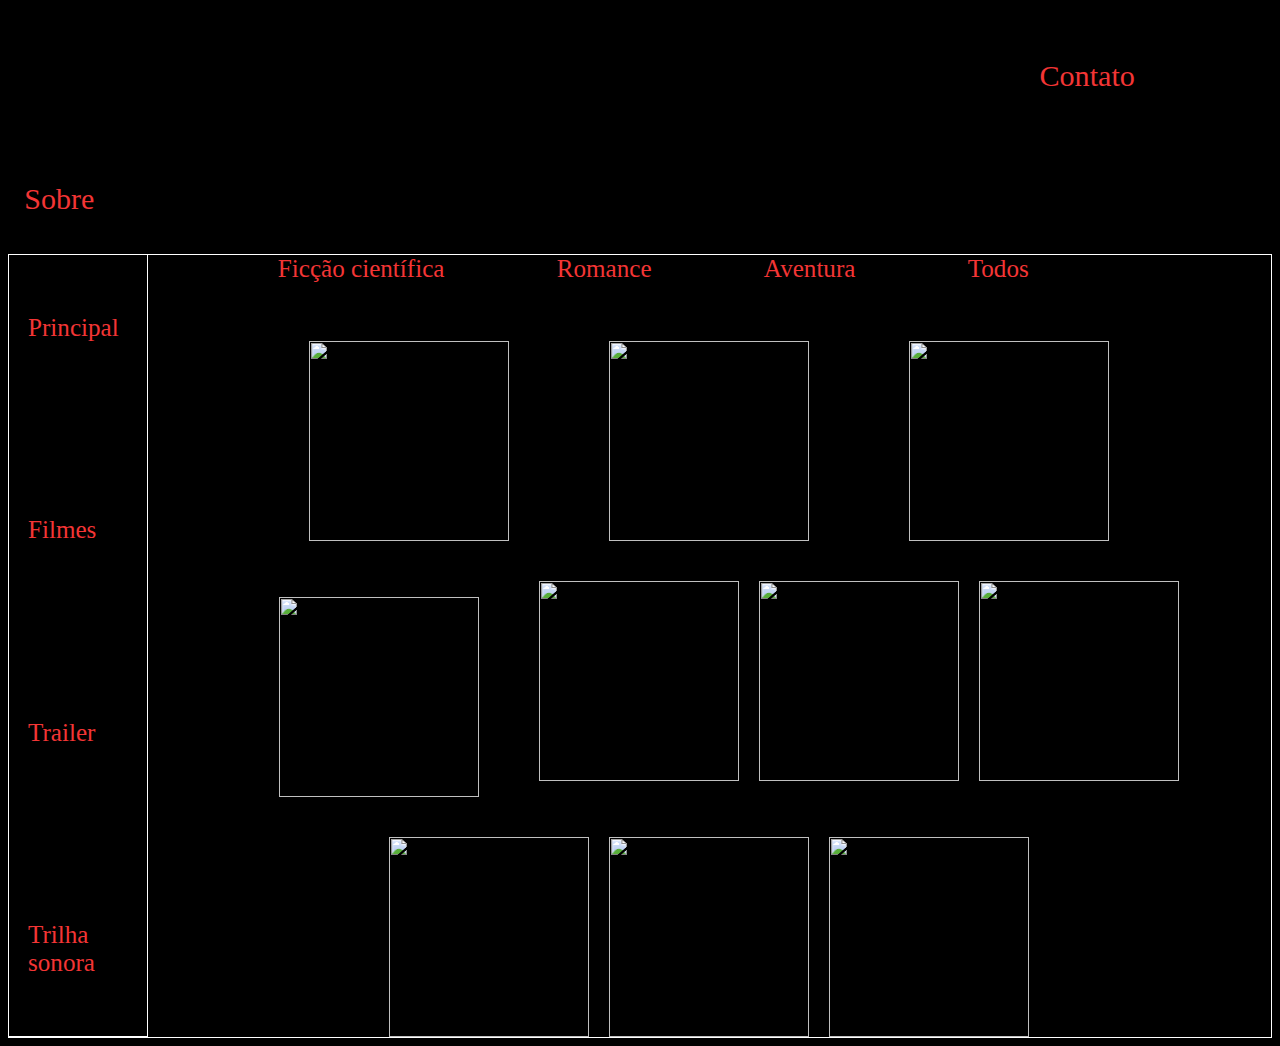
==== HTML/capaFilmes.html @ 5ade973a "Adicionei .html" ====
<!DOCTYPE html>
<html lang="pt-br">
<head>
    <title>Tela com todos os filmes</title>
    <link rel="stylesheet" type="text/css" href="../CSS/capaFilmes.css">
</head>
<body>
    <div class="principal">

        <div class="secundario">
            <a id = "contato" href="contato.html">Contato</a>
        </div class = "secundario">

        <div class = "terciario">
            <a id = "sobre" href="sobre.html">Sobre</a>
        </div class = "terciario">

    </div class = "principal">

    <div class = "linksLateraisPrincipal">

        <div class = "linksLateraisSecundario">

            <div class = "espaçamento">
            <a class ="links" href="telaPrincipal.html">Principal</a>
            </div class = "espaçamento">

            <div class = "espaçamento">
            <a class = "links" href="filmes.html">Filmes</a>
            </div class = "espaçamento">

            <div class = "espaçamento">
            <a class = "links" href="trailer.html">Trailer</a>
            </div class = "espaçamento">

            <div class = "espaçamento">
            <a class = "links" href="trilhaSonora.html">Trilha sonora</a>
            </div class = "espaçamento">

        </div class = "linksLateraisSecundario">

        <div class = filmesEspaço>

        <div class = genero>
            <a href="telaFiccao.html">Ficção científica</a>
            <a href="telaRomance.html">Romance</a>
            <a href="telaAventura.html">Aventura</a>
            <a href = "capaFilmes.html">Todos</a>
            <p></p>
        </div class = genero>

        <figure>
        <img src = "../IMAGENS/img.1.jpg" width="200px" height="200px"/>
        </figure>

        <figure>
        <img src = "../IMAGENS/img.2.jpg" width="200px" height="200px"/>
        </figure>

        <figure> 
        <img src = "../IMAGENS/img.3.jpg" width="200px" height="200px"/>
        </figure>
        
        <figure>
        <img src = "../IMAGENS/img.4.jpg" width="200px" height="200px"/>
        </figure>
        <img src = "../IMAGENS/img.5.jpg" width="200px" height="200px"/>
        <img src = "../IMAGENS/img.6.jpg" width="200px" height="200px"/>
        <img src = "../IMAGENS/img.7.jpg" width="200px" height="200px"/>
        <img src = "../IMAGENS/img.8.jpg" width="200px" height="200px"/>
        <img src = "../IMAGENS/img.9.jpg" width="200px" height="200px"/>
        <img src = "../IMAGENS/img.10.jpg" width="200px" height="200px"/>
        </div class= "../filmesEspaço">

    </div class = "linksLateraisPrincipal">

</body>
</html>
---- CSS/capaFilmes.css ----
.principal{
    background-color: black;
    background-image: url(../IMAGENS/logo.png);
    background-repeat: no-repeat;
    width: 100%;
}

.secundario{ 
    display: inline-block;
    margin-left: 80%;
    margin-top: 0%;
    padding: 1.6%;
    padding-top:4%; 
    padding-bottom: 3%; 
    background-color: solid rgb(243, 53, 53);
}

.secundario:hover{
    background-color: rgb(243, 53, 53);
    transition: 0.8s;
    #contato{
    color:black;
    }
}

.terciario{

    display: inline-block;
    margin-left: -4px;
    border-left: 0px;
    margin-top: 0%;
    padding: 1.6%;
    padding-top: 4%;
    padding-bottom:3%;
    padding-right: 2.50%;
    background-color: solid rgb(243, 53, 53);
}

.terciario:hover{
    background-color: rgb(243, 53, 53);
    transition: 0.8s;
    #sobre{
    color: black;
    }
}


#contato{
    color: rgb(243, 53, 53);
    font-size: 188.49%;
    font-family:Impact;
    text-decoration: none;    
}


#sobre{
    color: rgb(243, 53, 53);
    font-size: 187.50%;
    font-family:impact;
    text-decoration: none; 
}

.linksLateraisPrincipal{
    background-color: black;
    border-top: 1px solid white;
    border-bottom:1px solid white;
    border-left:1px solid white;
    border-right: 1px solid white;
    display: flex; 
}

.linksLateraisSecundario{
    border-right: 1px solid white;
    border-bottom:1px solid white;
    display: flex;
    flex-direction: column;
    justify-content: space-between;
    padding-right: 1.50%;
   
}

.links{
    font-size: 157%;
    font-family:impact;
}

.espaçamento{
   
    padding: 50%;
    padding-left:16%;
    padding-right:100%;
}

.espaçamento:hover{
    background-color: rgb(243, 53, 53);
    transition: 0.8s;
    .links{
    color: black;
    }
}

body{
    background-color: black;
}

.filmesEspaço{
    display: flex;
    width: 100%;
    justify-content:center;
    flex-wrap: wrap;
    align-content:space-around;
    gap: 20px;
}

a{
    text-decoration: none;
    color: rgb(243, 53, 53);
}

.genero{
    color: red;
    width: 100%;
    display:flex;
    justify-content: center;
    color: rgb(243, 53, 53);
    font-size: 90%;
    gap: 10%;
    font-family:impact;
    font-size: 157%;
    text-decoration: none; 
}

figure{
    color:rgb(243, 53, 53);
    align-items: center;
    font-family:impact;

}
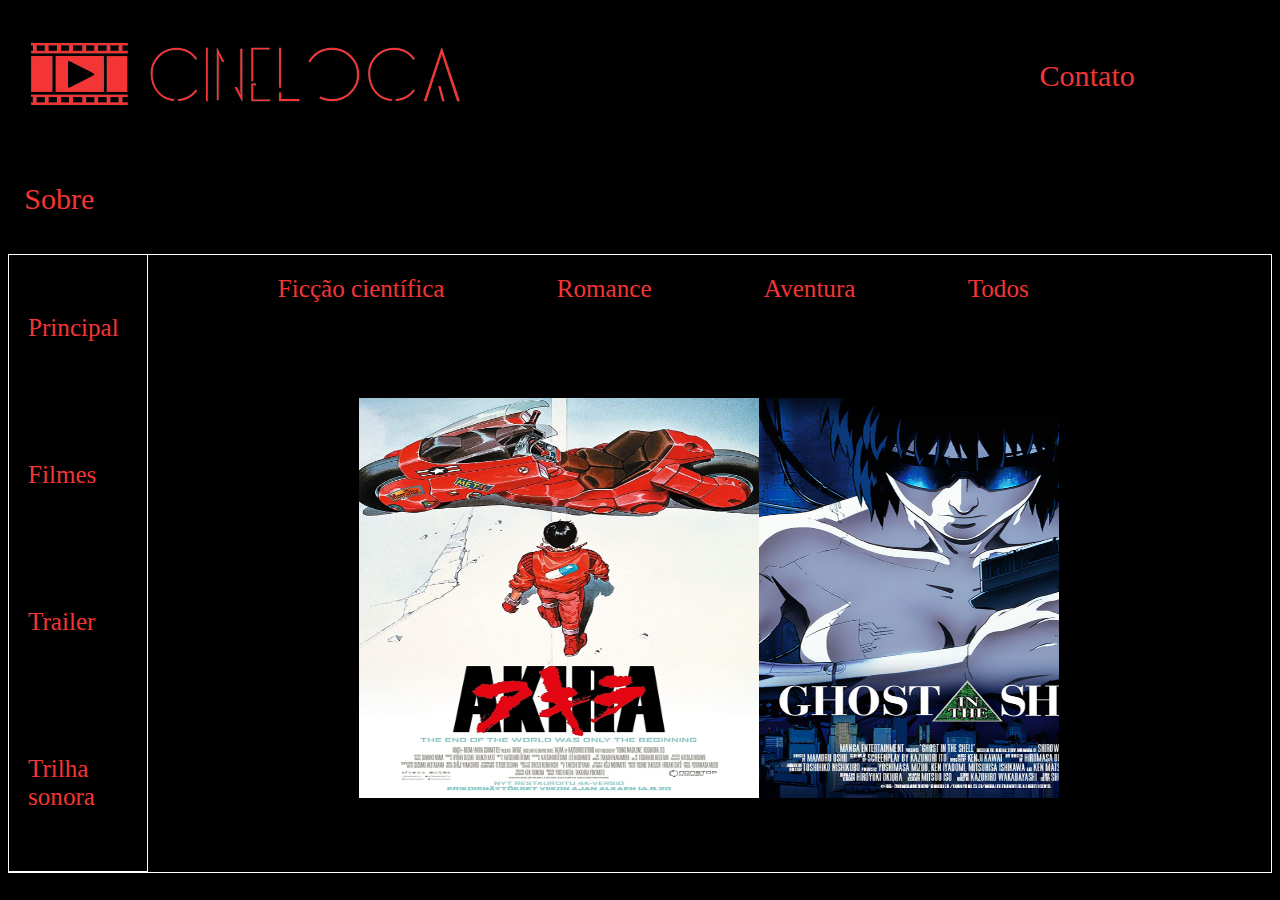
==== commit dcddf08d: "Atualizei capaFilmes.html" ====
--- a/HTML/capaFilmes.html
+++ b/HTML/capaFilmes.html
@@ -26,15 +26,15 @@
             </div class = "espaçamento">
 
             <div class = "espaçamento">
-            <a class = "links" href="filmes.html">Filmes</a>
+            <a class = "links" href="telaFilmes.html">Filmes</a>
             </div class = "espaçamento">
 
             <div class = "espaçamento">
-            <a class = "links" href="trailer.html">Trailer</a>
+            <a class = "links" href="telaTrailer.html">Trailer</a>
             </div class = "espaçamento">
 
             <div class = "espaçamento">
-            <a class = "links" href="trilhaSonora.html">Trilha sonora</a>
+            <a class = "links" href="telaSom.html">Trilha sonora</a>
             </div class = "espaçamento">
 
         </div class = "linksLateraisSecundario">
@@ -49,28 +49,49 @@
             <p></p>
         </div class = genero>
 
-        <figure>
-        <img src = "../IMAGENS/img.1.jpg" width="200px" height="200px"/>
-        </figure>
+        <scroll-container>
 
-        <figure>
-        <img src = "../IMAGENS/img.2.jpg" width="200px" height="200px"/>
-        </figure>
+            <scroll-page>
+                <img src = "../IMAGENS/img.1.jpg" width="400px" height="400px"/>
+            </scroll-page>
 
-        <figure> 
-        <img src = "../IMAGENS/img.3.jpg" width="200px" height="200px"/>
-        </figure>
+            <scroll-page>
+                <img src = "../IMAGENS/img.2.jpg" width="415px" height="415px"/>
+            </scroll-page> 
+
+            <scroll-page>
+                <img src = "../IMAGENS/img.3.jpg" widht="415px" height="415px"/>
+            </scroll-page>
+                
+            <scroll-page>
+                <img src = "../IMAGENS/img.4.jpg" widht="419px" height="419px"/>
+            </scroll-page>
+
+            <scroll-page>
+               <img src = "../IMAGENS/img.5.jpg" width="419x" height="419px"/>
+            </scroll-page>
+
+            <scroll-page>
+               <img src = "../IMAGENS/img.6.jpg" width="415px" height="415px"/>
+            </scroll-page>
+
+            <scroll-page>
+                <img src = "../IMAGENS/img.7.jpg" width="415px" height="415"/>
+            </scroll-page>
+
+            <scroll-page>
+                <img src = "../IMAGENS/img.8.jpg" width="370px" height="370px"/>
+            </scroll-page>
+
+            <scroll-page>
+                <img src = "../IMAGENS/img.9.jpg" width="400px" height="400px"/>
+            </scroll-page>
+
+            <scroll-page>
+                <img src = "../IMAGENS/img.10.jpg" width="280px" heigh="280px"/>
+            </scroll-page>
         
-        <figure>
-        <img src = "../IMAGENS/img.4.jpg" width="200px" height="200px"/>
-        </figure>
-        <img src = "../IMAGENS/img.5.jpg" width="200px" height="200px"/>
-        <img src = "../IMAGENS/img.6.jpg" width="200px" height="200px"/>
-        <img src = "../IMAGENS/img.7.jpg" width="200px" height="200px"/>
-        <img src = "../IMAGENS/img.8.jpg" width="200px" height="200px"/>
-        <img src = "../IMAGENS/img.9.jpg" width="200px" height="200px"/>
-        <img src = "../IMAGENS/img.10.jpg" width="200px" height="200px"/>
-        </div class= "../filmesEspaço">
+        </scroll-container>
 
     </div class = "linksLateraisPrincipal">
 
--- a/CSS/capaFilmes.css
+++ b/CSS/capaFilmes.css
@@ -105,11 +105,9 @@
 
 .filmesEspaço{
     display: flex;
+    flex-direction:column;
     width: 100%;
-    justify-content:center;
-    flex-wrap: wrap;
-    align-content:space-around;
-    gap: 20px;
+    justify-content:space-between;
 }
 
 a{
@@ -128,6 +126,7 @@
     font-family:impact;
     font-size: 157%;
     text-decoration: none; 
+    margin-top:20px;
 }
 
 figure{
@@ -136,3 +135,23 @@
     font-family:impact;
 
 }
+
+scroll-container{
+   
+    display:flex;
+    margin: auto;
+    overflow: auto;
+    scroll-snap-type: x mandatory;
+    scroll-behavior: smooth;
+    width: 700px;
+    height: 400px;
+
+}
+
+scroll-page{
+    display: flex;
+    align-items: center;
+    justify-content: center;
+    
+    height: 100%;
+}
